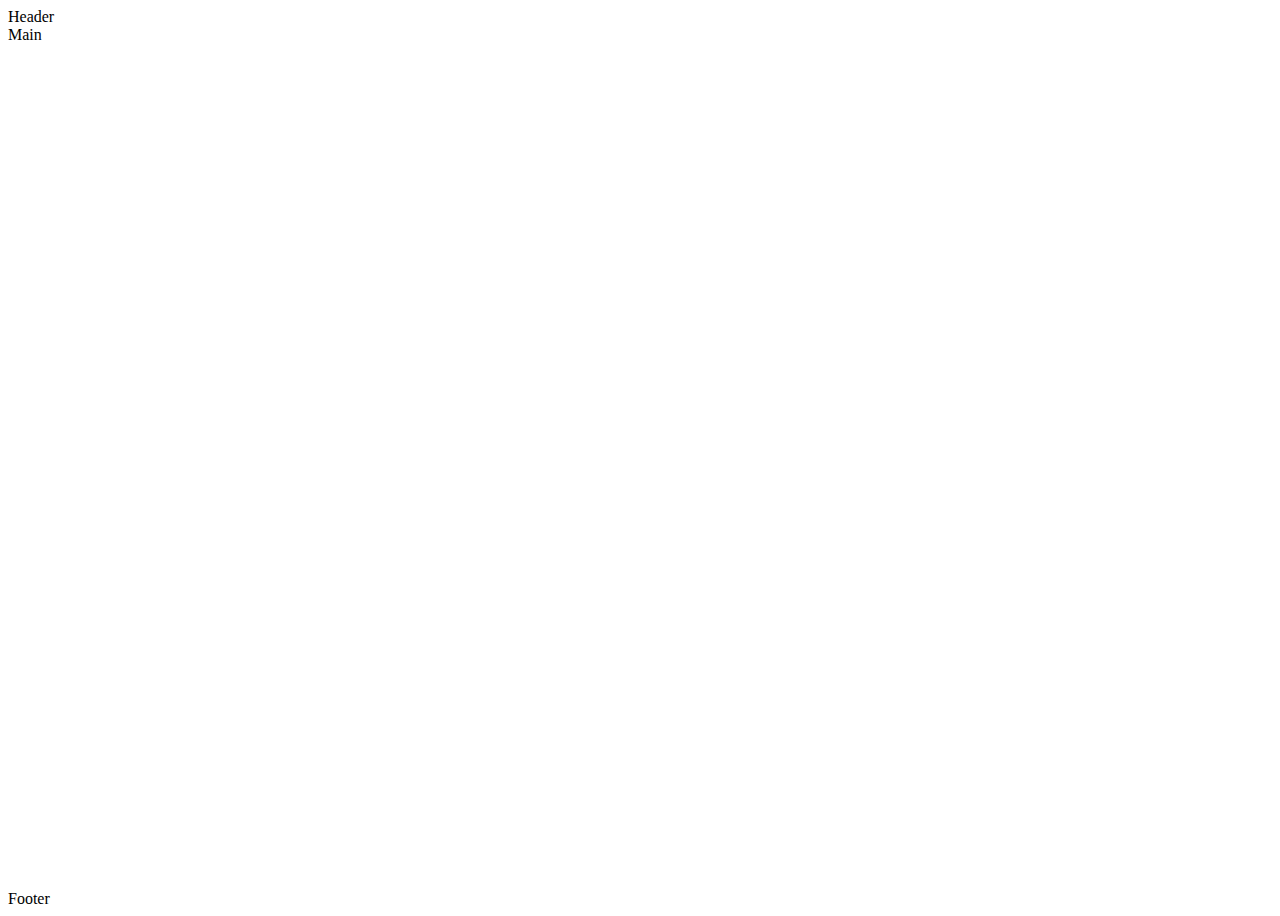
==== index.html @ fdcfdba6 "initial commit" ====
<!DOCTYPE html>
<html lang="en">
<head>
    <meta charset="UTF-8">
    <meta name="viewport" content="width=device-width, initial-scale=1.0">
    <title>Document</title>
    <link rel="stylesheet" href="styles.css">
</head>

<body>
    <header>Header</header>
    <main>Main</main>
    <footer>Footer</footer>     
</body>

</html>
---- styles.css ----
body {
    min-height: 100vh;
    display: flex;
    flex-direction: column;
}

main {
    flex: 1 0 auto;
}
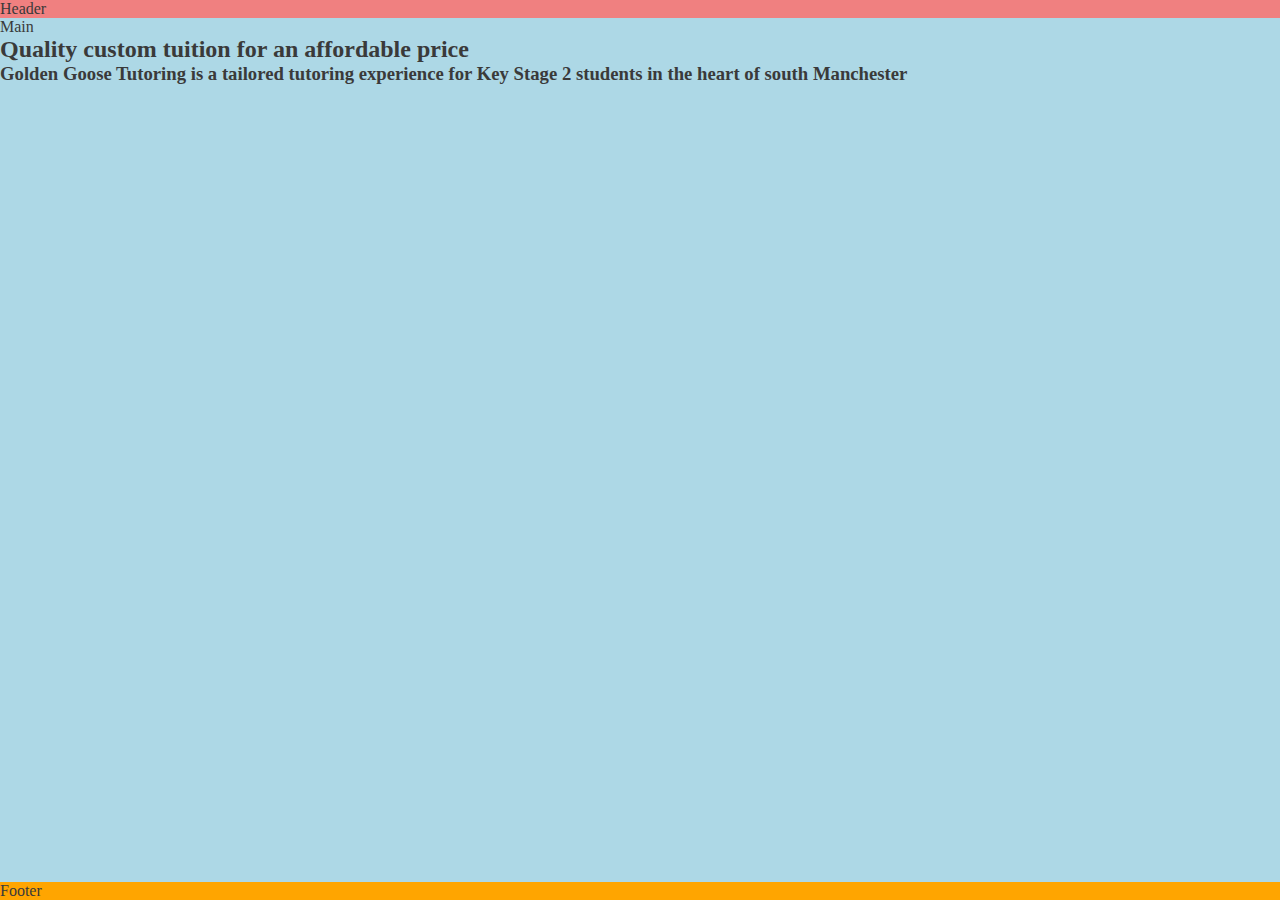
==== commit d8dda4c0: "added text to index page" ====
--- a/index.html
+++ b/index.html
@@ -1,5 +1,6 @@
 <!DOCTYPE html>
 <html lang="en">
+
 <head>
     <meta charset="UTF-8">
     <meta name="viewport" content="width=device-width, initial-scale=1.0">
@@ -8,9 +9,23 @@
 </head>
 
 <body>
+
     <header>Header</header>
-    <main>Main</main>
-    <footer>Footer</footer>     
+
+    <main>Main
+        <!-- Hero image and text box -->
+        <section>
+            <div>
+                <!-- text box -->
+                <h2>Quality custom tuition for an affordable price</h2>
+                <h3>Golden Goose Tutoring is a tailored tutoring experience for Key Stage 2 students in the heart of
+                    south Manchester</h3>
+            </div>
+        </section>
+    </main>
+
+    <footer>Footer</footer>
+
 </body>
 
 </html>--- a/styles.css
+++ b/styles.css
@@ -1,9 +1,25 @@
+* {
+    padding: 0;
+    margin: 0;
+    box-sizing: border-box;
+}
+
 body {
     min-height: 100vh;
     display: flex;
     flex-direction: column;
+    color: #3a3a3a;
+}
+
+header {
+    background-color: lightcoral;
 }
 
 main {
+    background-color: lightblue;
     flex: 1 0 auto;
+}
+
+footer {
+    background-color: orange;
 }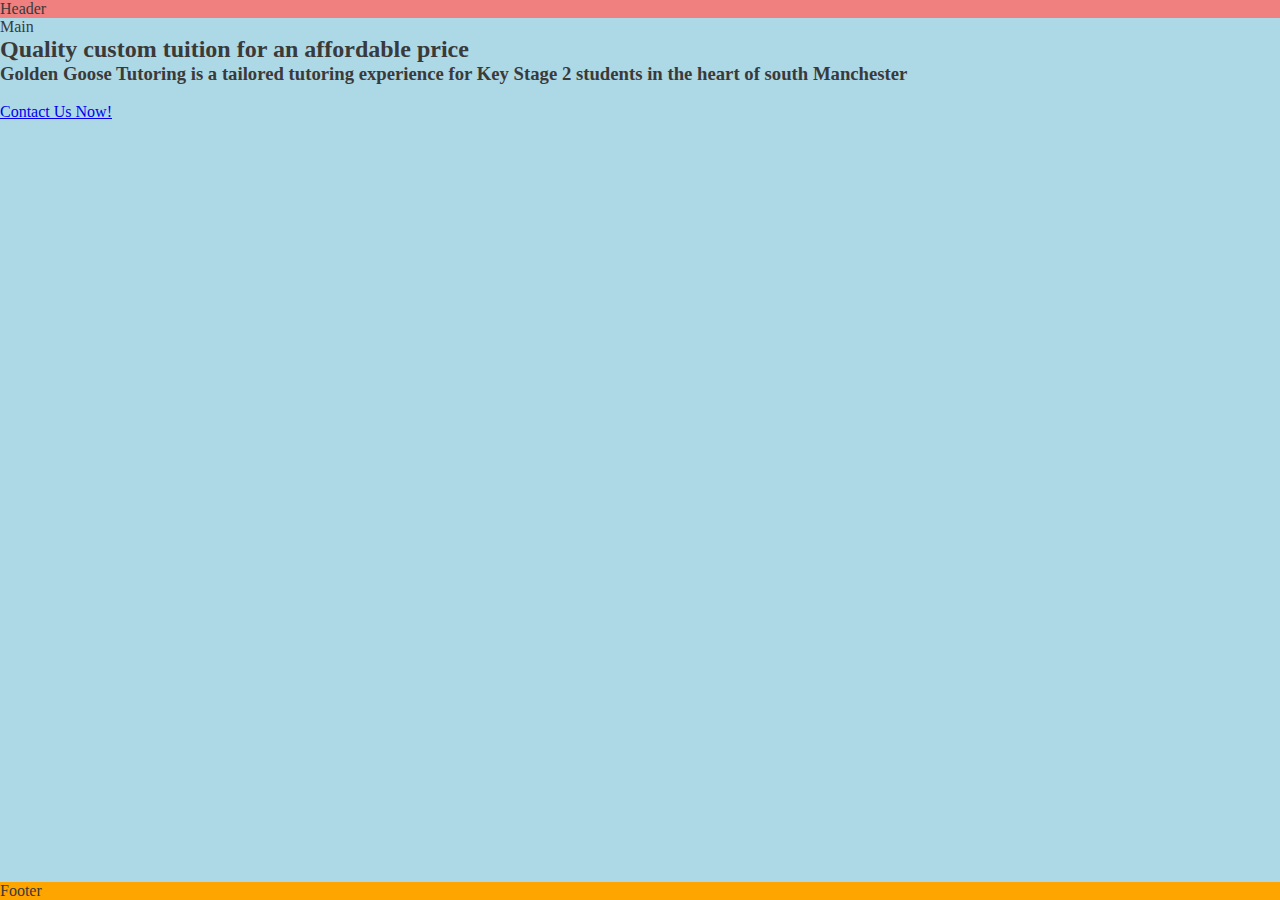
==== commit 8bf9c089: "added link to contact page in index.html text box" ====
--- a/index.html
+++ b/index.html
@@ -20,6 +20,8 @@
                 <h2>Quality custom tuition for an affordable price</h2>
                 <h3>Golden Goose Tutoring is a tailored tutoring experience for Key Stage 2 students in the heart of
                     south Manchester</h3>
+                <br>
+                <a href="contact.html" id="contact-button">Contact Us Now!</a>
             </div>
         </section>
     </main>
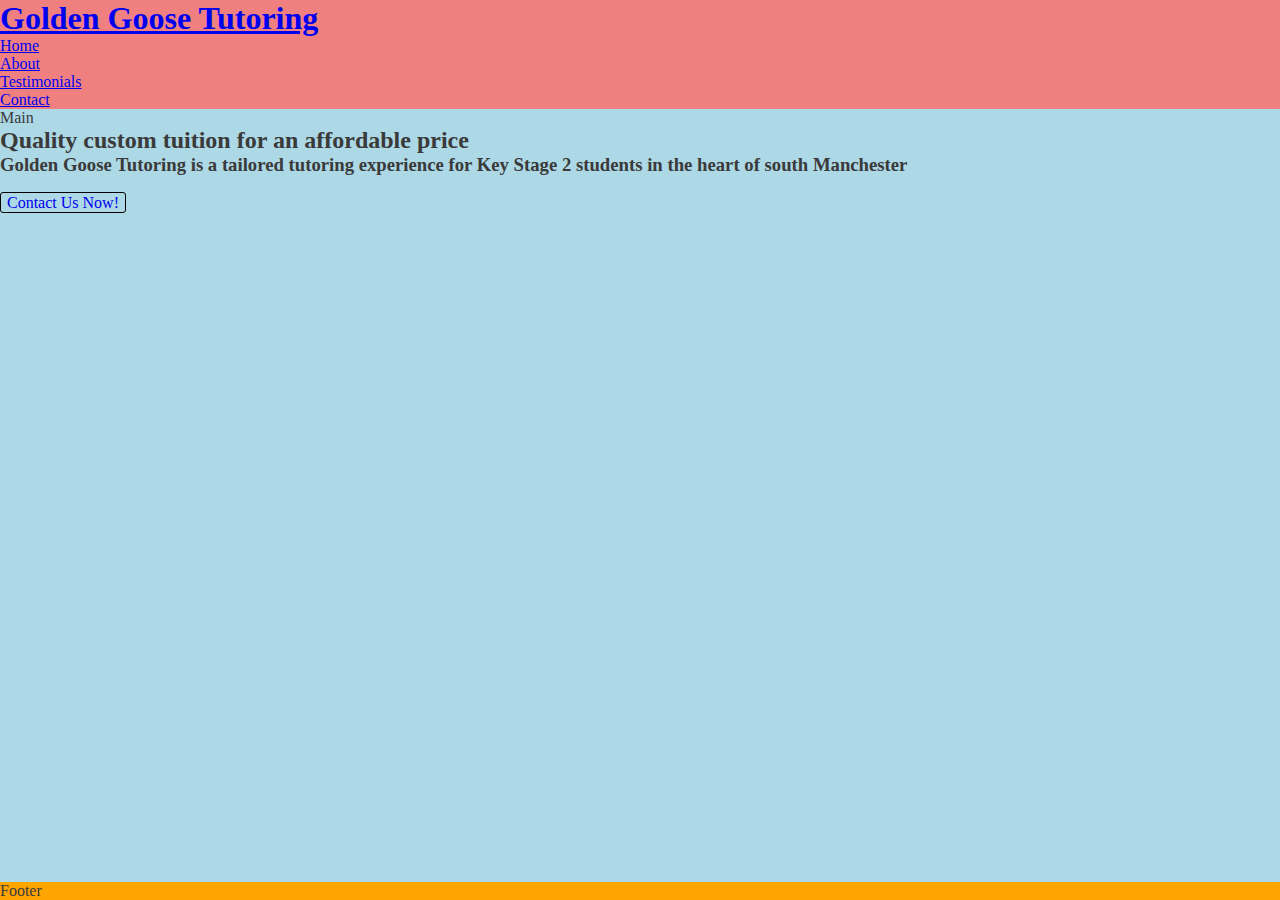
==== commit 56c8ab82: "feat - added header to index.html" ====
--- a/index.html
+++ b/index.html
@@ -10,7 +10,19 @@
 
 <body>
 
-    <header>Header</header>
+    <header>
+        <a href="index.html">
+            <h1>Golden Goose Tutoring</h1>
+        </a>
+        <nav>
+            <ul>
+                <li><a href="index.html">Home</a></li>
+                <li><a href="about.html">About</a></li>
+                <li><a href="testimonials.html">Testimonials</a></li>
+                <li><a href="contact.html">Contact</a></li>
+            </ul>
+        </nav>
+    </header>    
 
     <main>Main
         <!-- Hero image and text box -->
--- a/styles.css
+++ b/styles.css
@@ -22,4 +22,31 @@
 
 footer {
     background-color: orange;
+}
+
+#contact-button {
+    padding: 1px 6px;
+    border: 1px black solid;
+    border-radius: 3px;
+    text-decoration: none;
+}
+
+label, input {
+    display: flex;
+    flex-direction: column;
+}
+
+.container {
+    position: relative;
+    overflow: hidden;
+    height: 0;
+    flex: auto;
+}
+
+.map {
+    position: absolute;
+    top: 0;
+    left: 0;
+    width: 100%;
+    height: 100%;
 }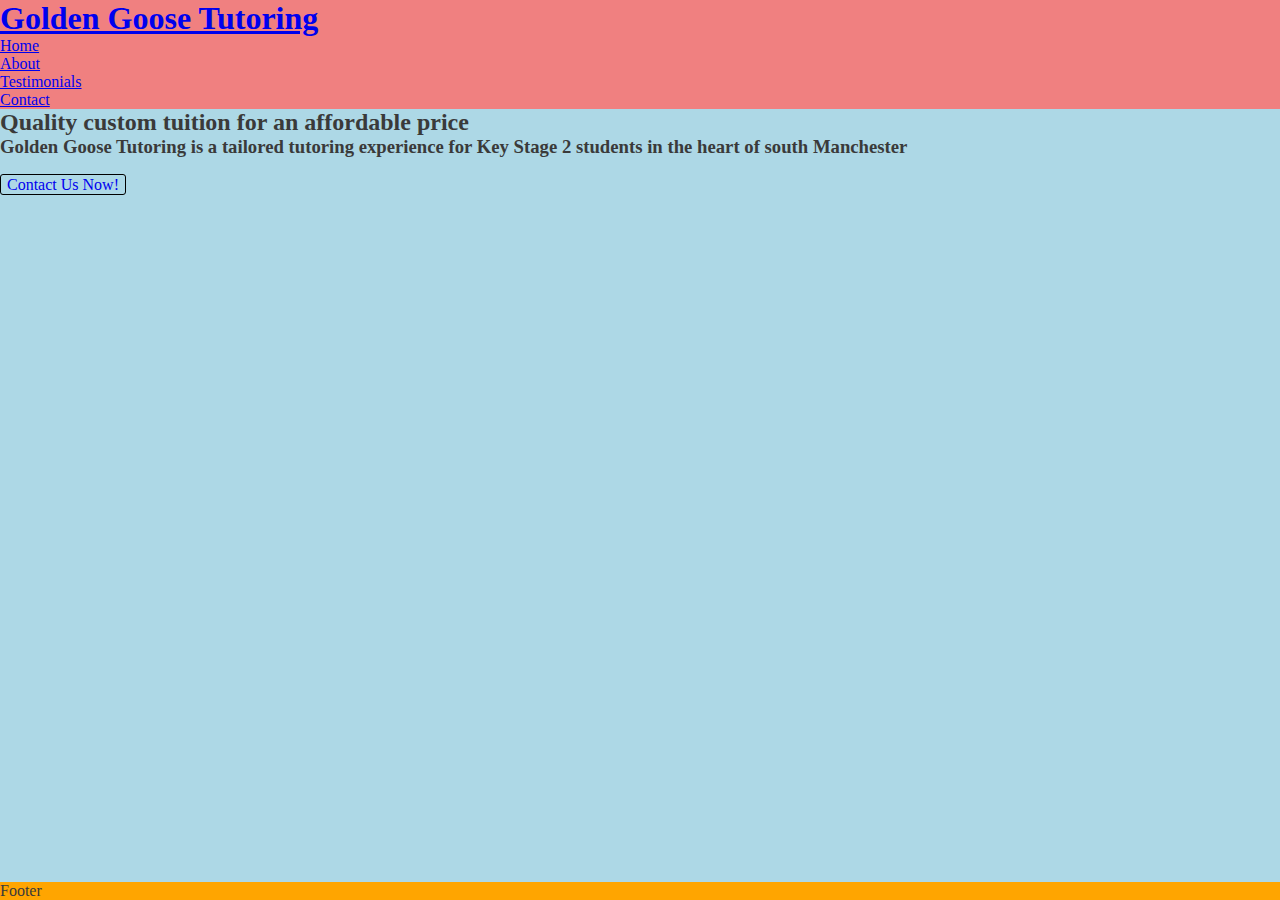
==== commit 6c0be87b: "maint - removing placeholder text on main element in index.html" ====
--- a/index.html
+++ b/index.html
@@ -24,9 +24,9 @@
         </nav>
     </header>    
 
-    <main>Main
+    <main>
         <!-- Hero image and text box -->
-        <section>
+        <section id="hero">
             <div>
                 <!-- text box -->
                 <h2>Quality custom tuition for an affordable price</h2>
--- a/styles.css
+++ b/styles.css
@@ -20,6 +20,13 @@
     flex: 1 0 auto;
 }
 
+#hero {
+    height: 600px;
+    width: 100%;
+    background: url(pexels-gustavo-fring-4173104.jpg) no-repeat center center-cover;
+    position: relative;
+}
+
 footer {
     background-color: orange;
 }
@@ -34,19 +41,4 @@
 label, input {
     display: flex;
     flex-direction: column;
-}
-
-.container {
-    position: relative;
-    overflow: hidden;
-    height: 0;
-    flex: auto;
-}
-
-.map {
-    position: absolute;
-    top: 0;
-    left: 0;
-    width: 100%;
-    height: 100%;
 }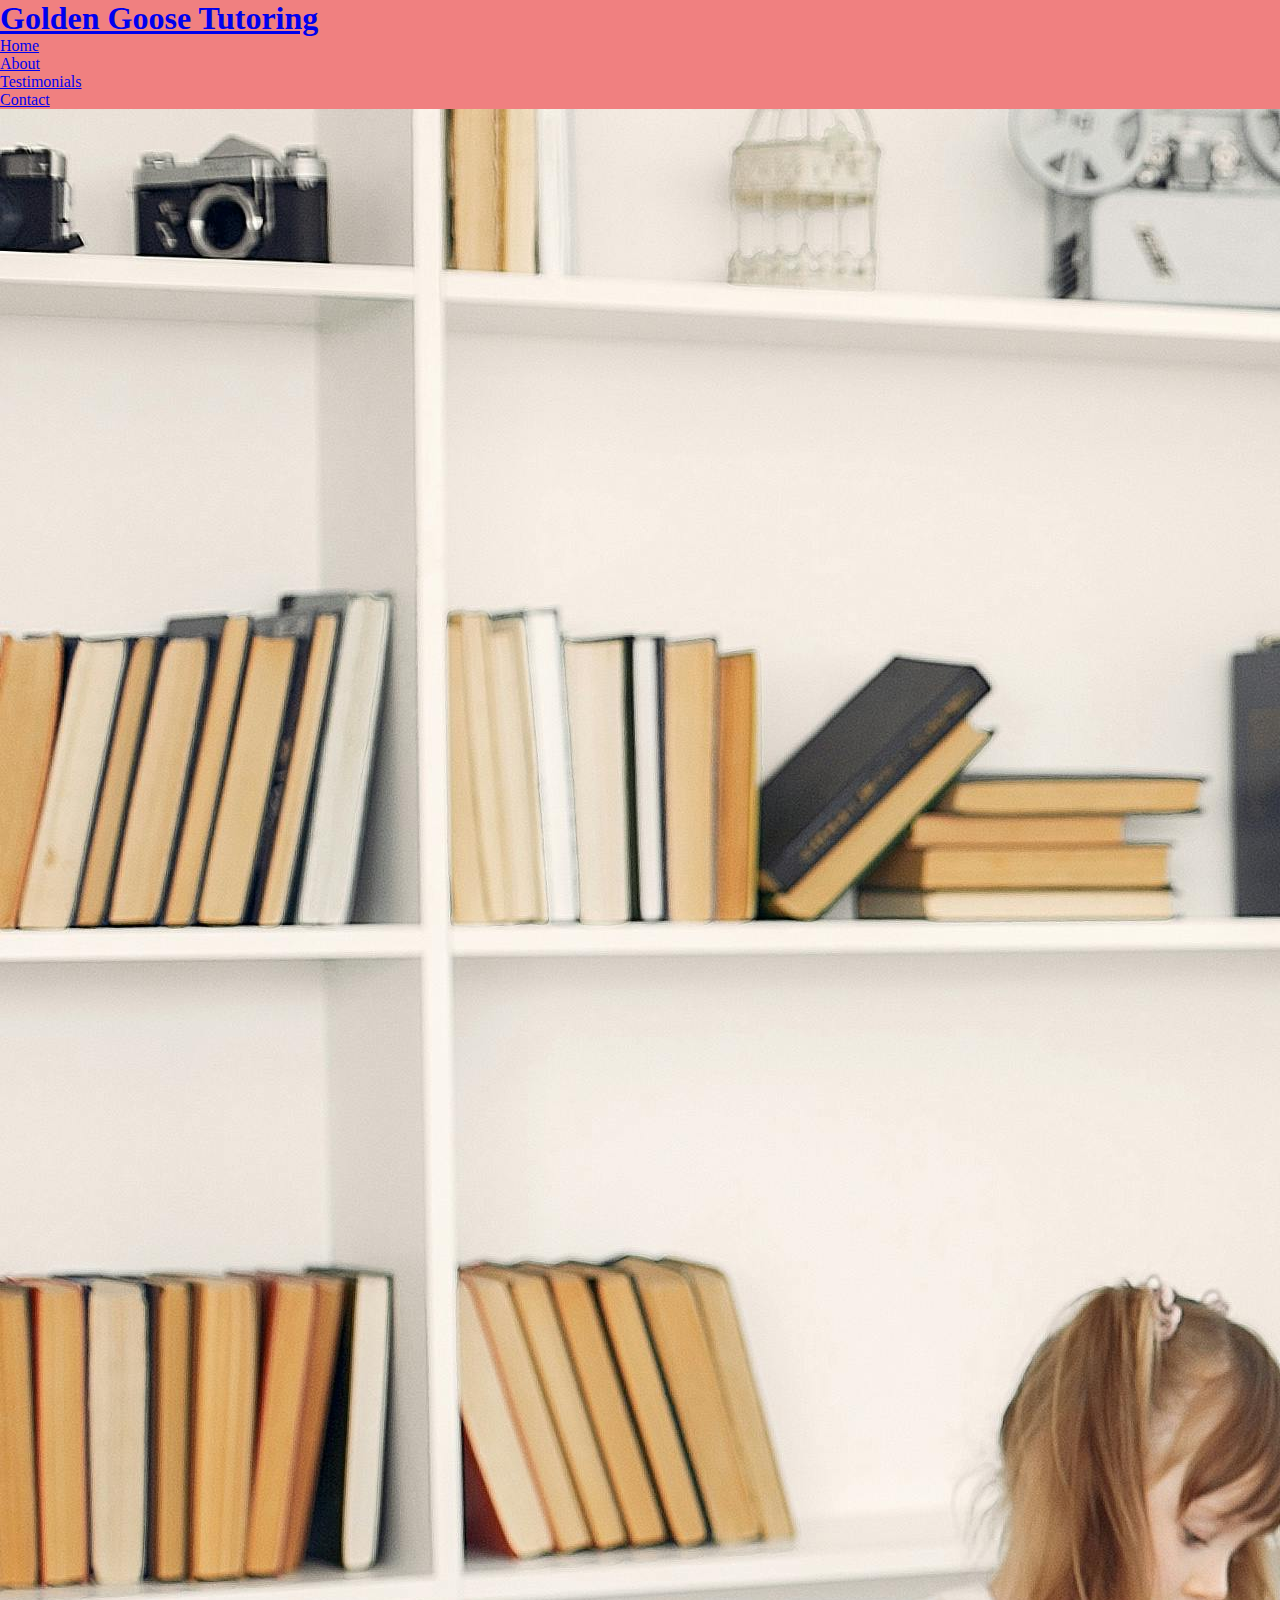
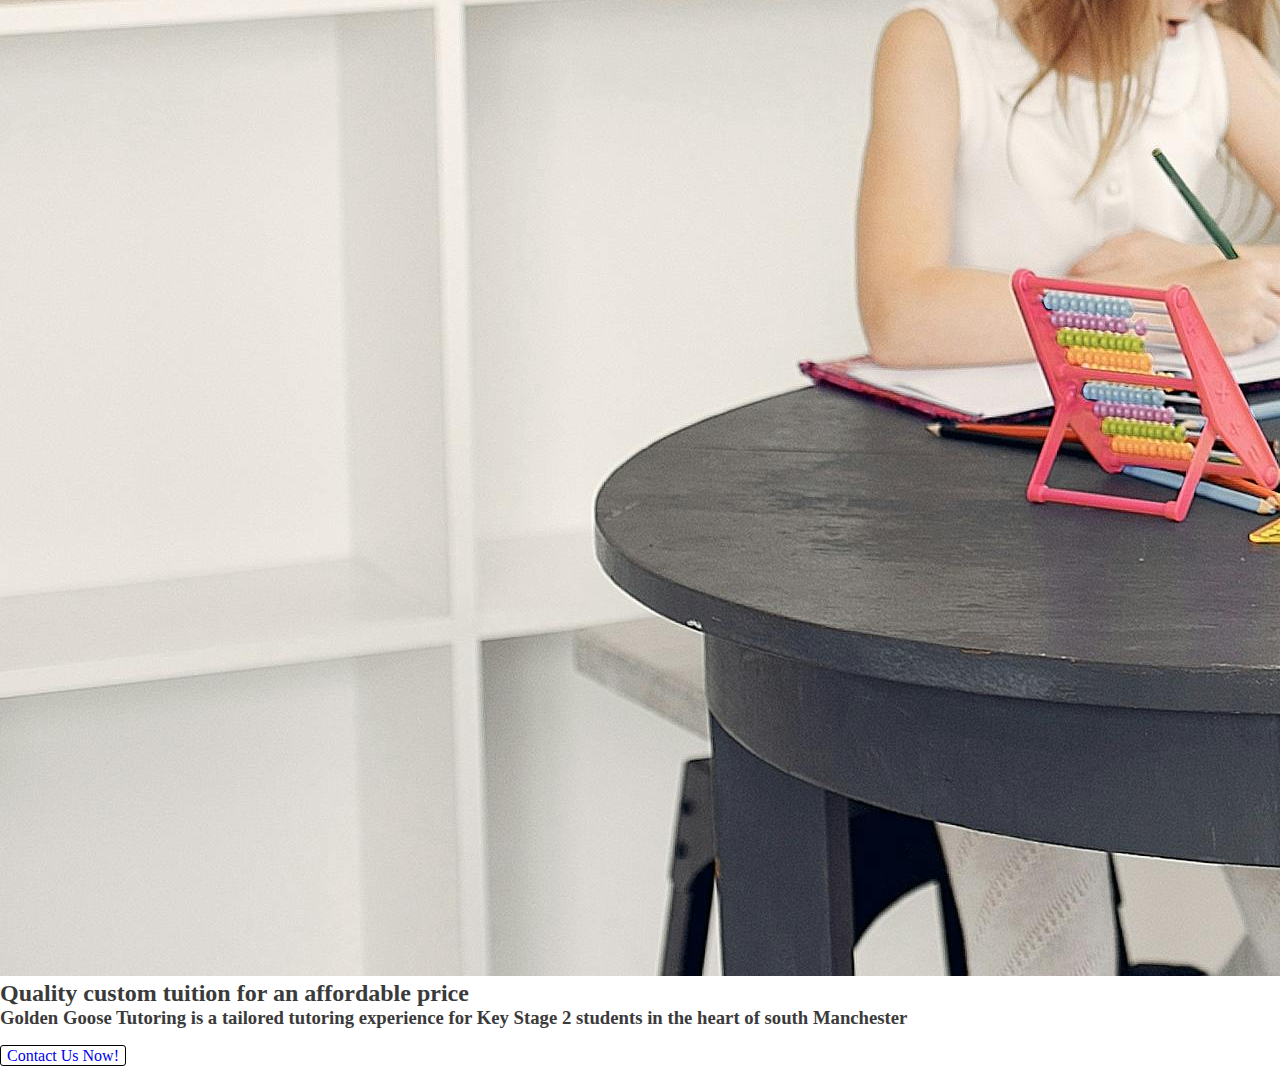
==== commit 9fc71d44: "feat - added img to index.html & basic css" ====
--- a/index.html
+++ b/index.html
@@ -27,6 +27,7 @@
     <main>
         <!-- Hero image and text box -->
         <section id="hero">
+            <img src="pexels-gustavo-fring-4173104.jpg" alt="">
             <div>
                 <!-- text box -->
                 <h2>Quality custom tuition for an affordable price</h2>
--- a/styles.css
+++ b/styles.css
@@ -16,15 +16,15 @@
 }
 
 main {
-    background-color: lightblue;
     flex: 1 0 auto;
 }
 
 #hero {
     height: 600px;
     width: 100%;
-    background: url(pexels-gustavo-fring-4173104.jpg) no-repeat center center-cover;
+    background: url('pexels-gustavo-fring-4173104.jpg') no-repeat center center-cover;
     position: relative;
+    z-index: 99;
 }
 
 footer {
